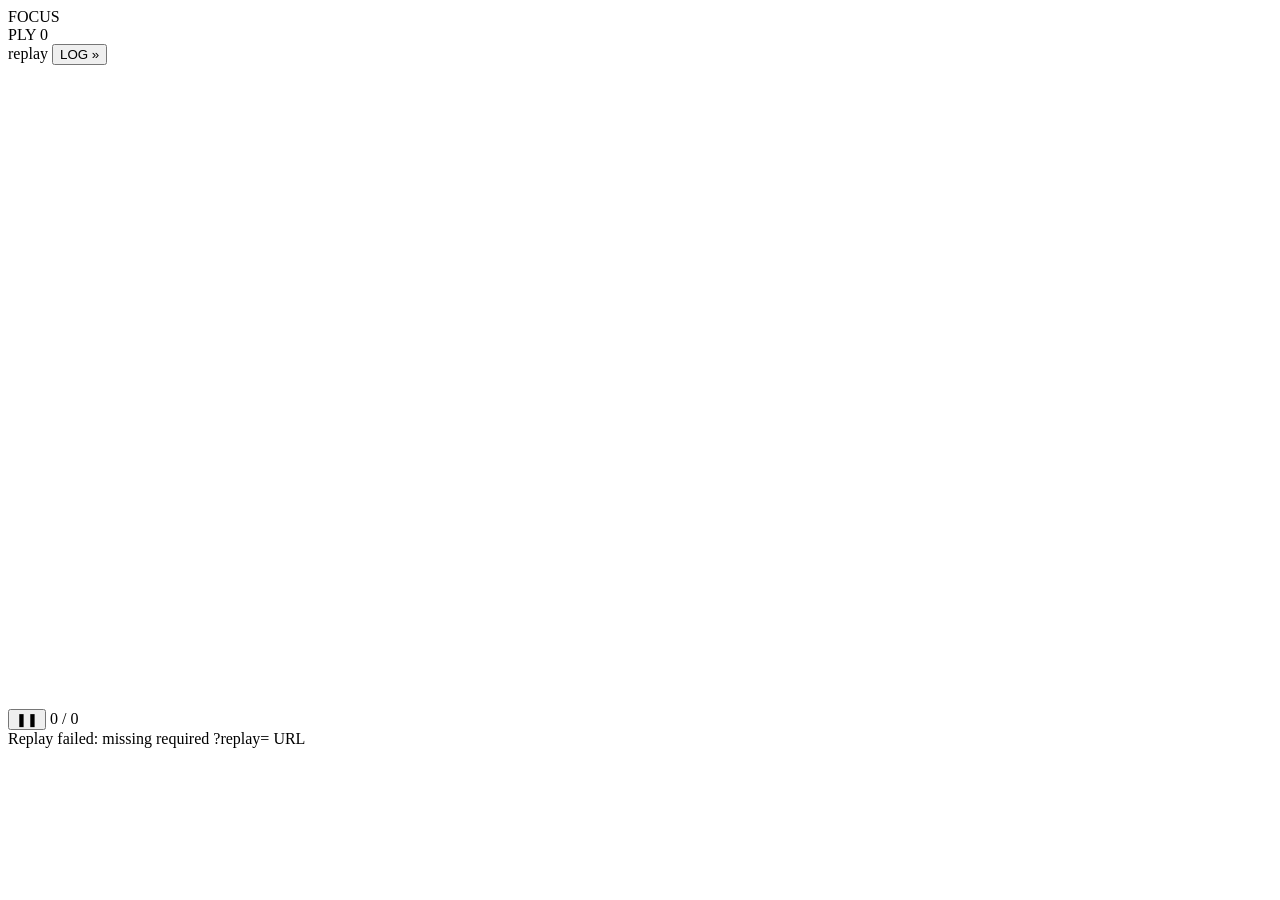
==== replay-viewer/index.html @ f9862d42 "Scaffold from cogame-focus 0.1.3 (pre-rename)" ====
<!DOCTYPE html>
<html>
<head>
<meta charset="utf-8">
<title>Focus — Replay</title>
<link rel="stylesheet" href="./chrome.css">
</head>
<body>
<div id="layout">
  <div id="stage">
    <div id="topband">
      <div id="wordmark">FO<span>CUS</span></div>
      <div id="clock">PLY 0</div>
      <div id="topright">
        <span id="statuschip">replay</span>
        <button id="feedtoggle">LOG »</button>
      </div>
    </div>
    <div id="scorebug"></div>
    <div id="board-wrap">
      <canvas id="table" width="960" height="640"></canvas>
      <div id="lightpool"></div>
      <div id="grain"></div>
      <div id="endscreen"></div>
    </div>
    <div id="transport">
      <div class="scrub" id="scrub"></div>
      <div class="tbar">
        <button class="tbtn" id="play">❚❚</button>
        <span class="tpos" id="pos">0 / 0</span>
      </div>
    </div>
    </div>
  <div id="feed"></div>
</div>
<div id="loading">LOADING REPLAY…</div>
<script src="./renderer.js"></script>
<script src="./focus_replay.js"></script>
<script src="./static_replay.js"></script>
<script>
  var canvas = document.getElementById("table");
  function fit() {
    canvas.width = canvas.clientWidth;
    canvas.height = canvas.clientHeight;
  }
  window.addEventListener("resize", fit);
  window.addEventListener("load", fit);
  fit();
  FocusRenderer.bindFeedToggle(document.getElementById("feedtoggle"), true);
  // attach happens in static_replay.js once the wasm module loads
</script>
</body>
</html>
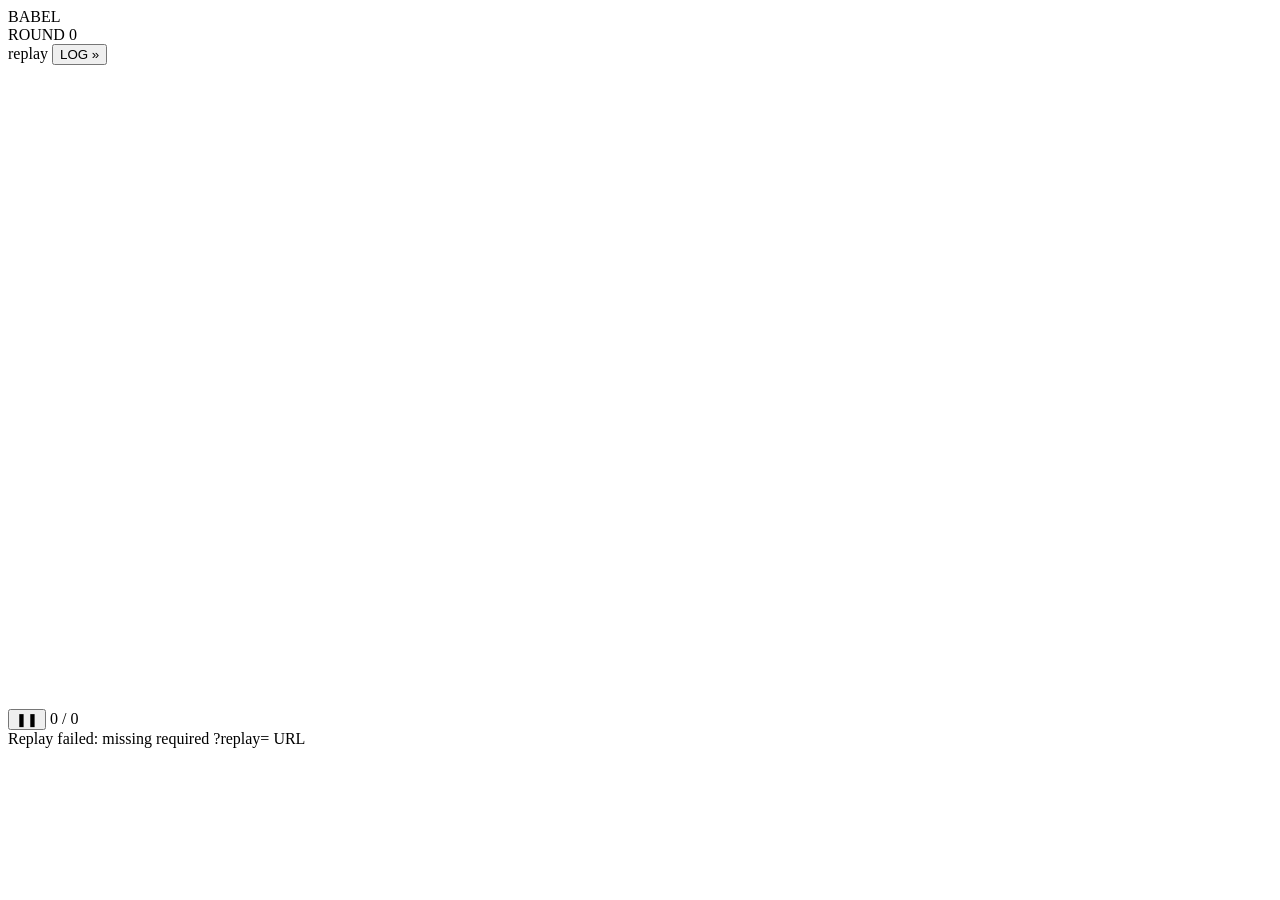
==== commit 04610857: "Babel: emergent-language coworld on the parley stack Four cogs, a 16-glyph alphabet drawn per episod" ====
--- a/replay-viewer/index.html
+++ b/replay-viewer/index.html
@@ -2,15 +2,15 @@
 <html>
 <head>
 <meta charset="utf-8">
-<title>Focus — Replay</title>
+<title>Babel — Replay</title>
 <link rel="stylesheet" href="./chrome.css">
 </head>
 <body>
 <div id="layout">
   <div id="stage">
     <div id="topband">
-      <div id="wordmark">FO<span>CUS</span></div>
-      <div id="clock">PLY 0</div>
+      <div id="wordmark">BA<span>BEL</span></div>
+      <div id="clock">ROUND 0</div>
       <div id="topright">
         <span id="statuschip">replay</span>
         <button id="feedtoggle">LOG »</button>
@@ -35,7 +35,7 @@
 </div>
 <div id="loading">LOADING REPLAY…</div>
 <script src="./renderer.js"></script>
-<script src="./focus_replay.js"></script>
+<script src="./babel_replay.js"></script>
 <script src="./static_replay.js"></script>
 <script>
   var canvas = document.getElementById("table");
@@ -46,7 +46,7 @@
   window.addEventListener("resize", fit);
   window.addEventListener("load", fit);
   fit();
-  FocusRenderer.bindFeedToggle(document.getElementById("feedtoggle"), true);
+  BabelRenderer.bindFeedToggle(document.getElementById("feedtoggle"), true);
   // attach happens in static_replay.js once the wasm module loads
 </script>
 </body>
